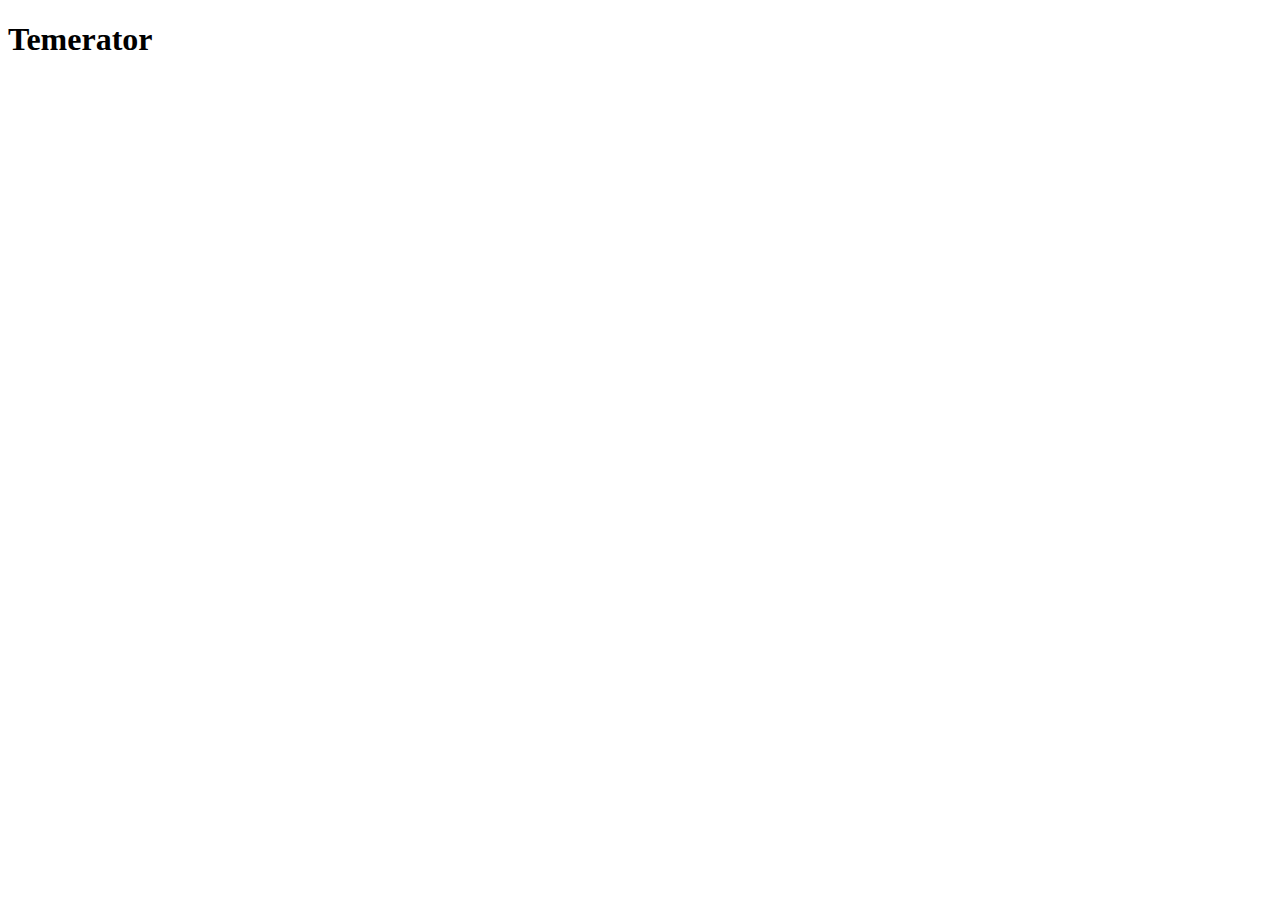
==== view/index.html @ ba107780 "Ajout MVC" ====
<!DOCTYPE html>
<html>
  <head>
    <meta name="viewport" content="width=device-width, initial-scale=1.0">
    <title>Temerator</title>
    <link rel="shortcut icon" href="/images/favicon.ico" />
    <link rel="stylesheet" href="https://stackpath.bootstrapcdn.com/bootstrap/4.5.0/css/bootstrap.min.css" integrity="sha384-9aIt2nRpC12Uk9gS9baDl411NQApFmC26EwAOH8WgZl5MYYxFfc+NcPb1dKGj7Sk" crossorigin="anonymous">
  </head>


  <body>
    <h1>Temerator<h1>

      <div></div>
      <p></p>

  </body>

  </html>
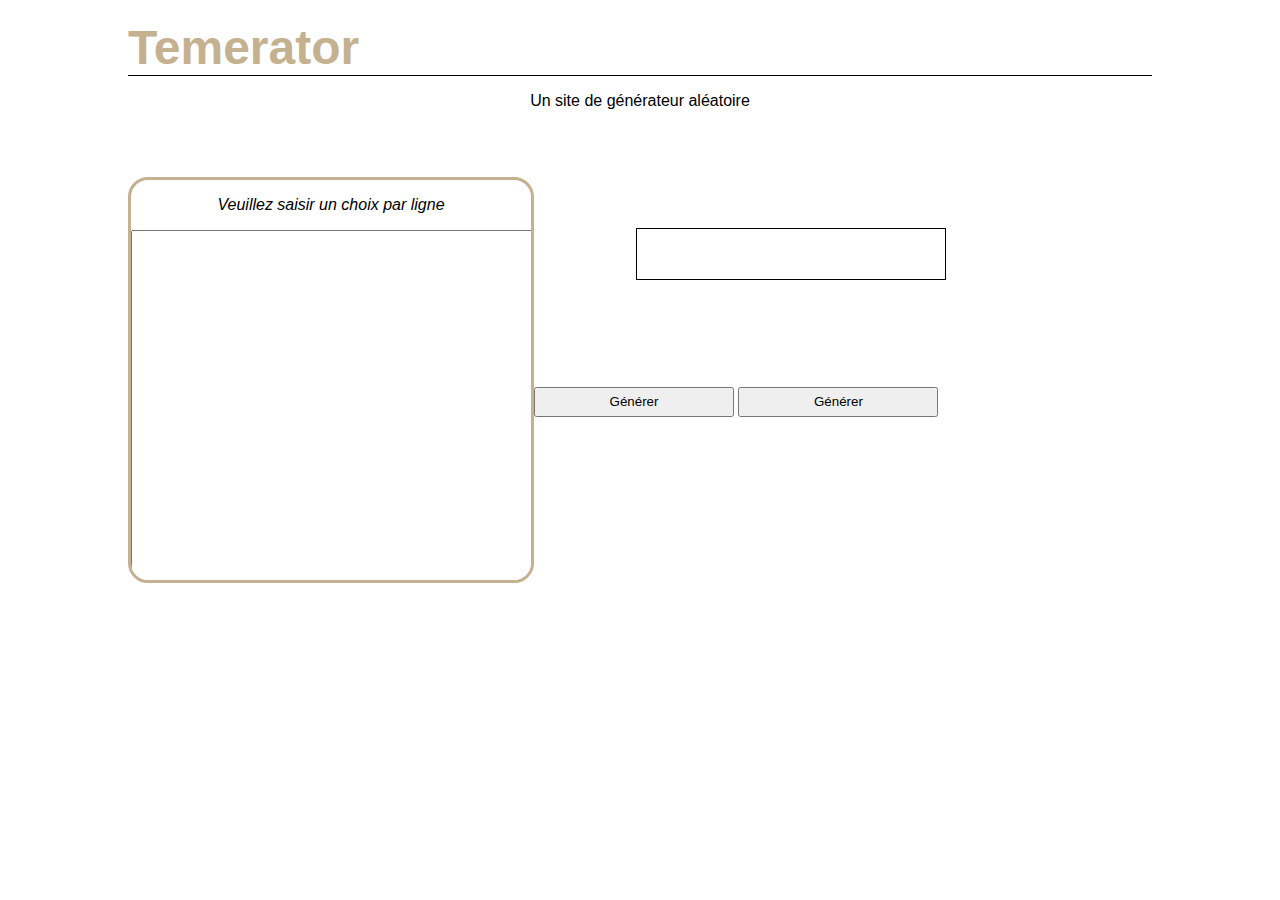
==== commit f3d2a71e: "Updated" ====
--- a/view/index.html
+++ b/view/index.html
@@ -3,16 +3,44 @@
   <head>
     <meta name="viewport" content="width=device-width, initial-scale=1.0">
     <title>Temerator</title>
-    <link rel="shortcut icon" href="/images/favicon.ico" />
-    <link rel="stylesheet" href="https://stackpath.bootstrapcdn.com/bootstrap/4.5.0/css/bootstrap.min.css" integrity="sha384-9aIt2nRpC12Uk9gS9baDl411NQApFmC26EwAOH8WgZl5MYYxFfc+NcPb1dKGj7Sk" crossorigin="anonymous">
+    <link type="text/css" rel="stylesheet" href="css/main.css" />
+    <link rel="shortcut icon" href="/img/favicon.ico" />
+    <!-- <link rel="stylesheet" href="https://stackpath.bootstrapcdn.com/bootstrap/4.5.0/css/bootstrap.min.css" integrity="sha384-9aIt2nRpC12Uk9gS9baDl411NQApFmC26EwAOH8WgZl5MYYxFfc+NcPb1dKGj7Sk" crossorigin="anonymous"> -->
   </head>
 
 
-  <body>
-    <h1>Temerator<h1>
+<body>
+<div class="container">
+      <div class="header">
+        <h1>Temerator<h1>
+      </div>
 
-      <div></div>
-      <p></p>
+        <div class="slogan">
+          <p > Un site de générateur aléatoire</p>
+          <!-- <p >Lorem ipsum dolor sit amet, consectetur adipisicing elit, sed do eiusmod tempor incididunt ut labore et dolore magna aliqua. Ut enim ad minim veniam, quis nostrud exercitation ullamco laboris nisi ut aliquip ex ea commodo consequat. Duis aute irure dolor in reprehenderit in voluptate velit esse cillum dolore eu fugiat nulla pariatur. Excepteur sint occaecat cupidatat non proident, sunt in culpa qui officia deserunt mollit anim id est laborum.</p> -->
+        </div>
+
+          <div class="choix" >
+            <p>Veuillez saisir un choix par ligne</p>
+            <textarea></textarea>
+          </div>
+        <div class="content">
+            <div class="resultat">
+              <span>
+              </span>
+            </div>
+
+
+            <div class="bouton">
+              <button type="submit">Générer</button>
+              <button type="submit">Générer</button>
+
+            </div>
+
+      </div>
+
+
+</div>
 
   </body>
 
--- a/view/css/main.css
+++ b/view/css/main.css
@@ -0,0 +1,72 @@
+
+body,html{
+  height: 100%;
+  width: 100%;
+  margin:0;
+  padding:0;
+  scroll-behavior: smooth;
+}
+*{
+  font-family: Arial;
+}
+
+.container{
+  margin: auto;
+  width: 80%;
+
+}
+a{
+  color: black;
+  text-decoration: none;
+
+}
+.header{
+  padding-top: 20px;
+  border-bottom: 1px solid black;
+}
+h1{
+  margin: auto;
+  color: #C4B190;
+  font-size: 3em;
+}
+.slogan{
+  margin: auto;
+  text-align: center;
+}
+.row{
+  margin: 5%;
+}
+.resultat{
+  display: inline-block;
+  margin:10%;
+  border: 1px solid black;
+  width: 30%;
+  height: 50px;
+}
+.choix{
+  float: left;
+  margin-top: 5%;
+  border:3px solid #C4B190;
+  border-radius: 20px;
+  width: 400px;
+  height: 400px;
+  overflow: hidden;
+}
+.choix p{
+  text-align: center;
+  font-style: italic;
+}
+textarea{
+  padding: 10px;
+  width: 100% ;
+  height: 100%;
+}
+.bouton{
+  margin-left: 30%;
+}
+.bouton button{
+  width: 200px;
+  height: 30px;
+  margin: auto;
+
+}
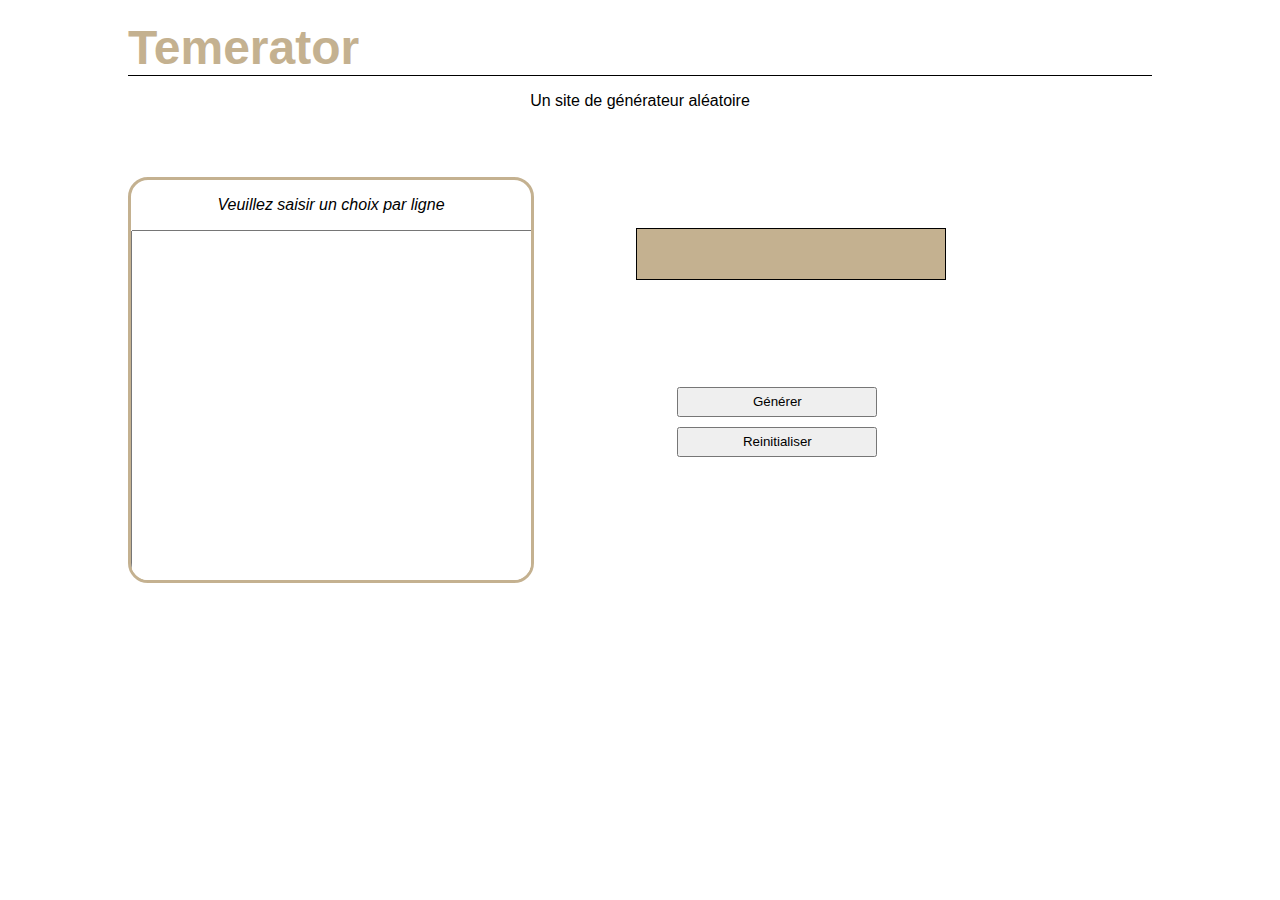
==== commit 10c8c95a: "maintenance" ====
--- a/view/index.html
+++ b/view/index.html
@@ -33,7 +33,7 @@
 
             <div class="bouton">
               <button type="submit">Générer</button>
-              <button type="submit">Générer</button>
+              <button type="submit">Reinitialiser</button>
 
             </div>
 
--- a/view/css/main.css
+++ b/view/css/main.css
@@ -42,6 +42,7 @@
   border: 1px solid black;
   width: 30%;
   height: 50px;
+  background-color: #C4B190;
 }
 .choix{
   float: left;
@@ -64,9 +65,12 @@
 .bouton{
   margin-left: 30%;
 }
+
 .bouton button{
   width: 200px;
-  height: 30px;
+  height: 30px; 
   margin: auto;
+  margin-left: 20%;
+  margin-bottom: 10px;
 
 }
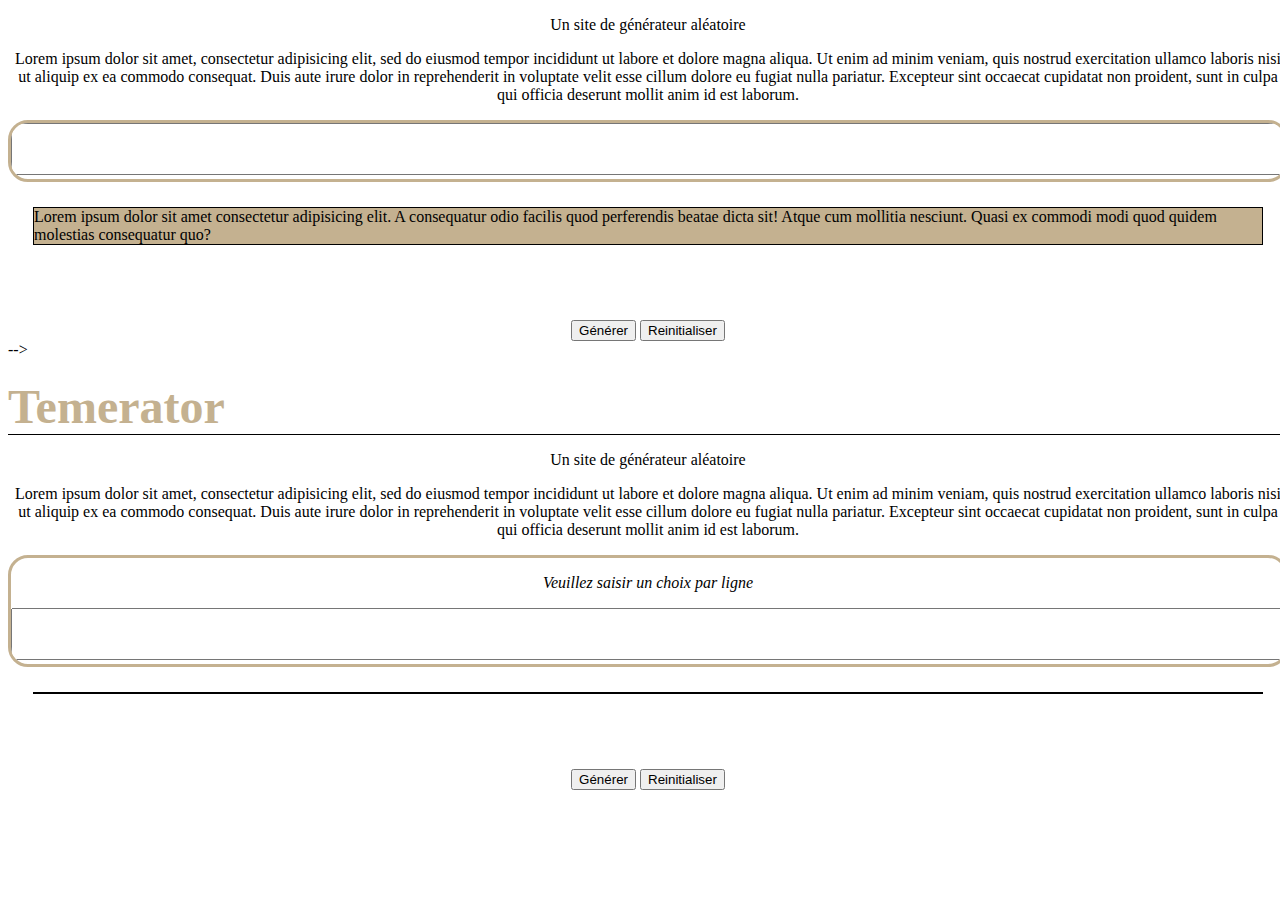
==== commit 0cccb6a8: "responsive" ====
--- a/view/index.html
+++ b/view/index.html
@@ -5,9 +5,9 @@
     <title>Temerator</title>
     <link type="text/css" rel="stylesheet" href="css/main.css" />
     <link rel="shortcut icon" href="/img/favicon.ico" />
-    <!-- <link rel="stylesheet" href="https://stackpath.bootstrapcdn.com/bootstrap/4.5.0/css/bootstrap.min.css" integrity="sha384-9aIt2nRpC12Uk9gS9baDl411NQApFmC26EwAOH8WgZl5MYYxFfc+NcPb1dKGj7Sk" crossorigin="anonymous"> -->
+     <link rel="stylesheet" href="https://stackpath.bootstrapcdn.com/bootstrap/4.5.0/css/bootstrap.min.css" integrity="sha384-9aIt2nRpC12Uk9gS9baDl411NQApFmC26EwAOH8WgZl5MYYxFfc+NcPb1dKGj7Sk" crossorigin="anonymous"> 
   </head>
-
+<!--
 
 <body>
 <div class="container">
@@ -15,28 +15,49 @@
         <h1>Temerator<h1>
       </div>
 
-        <div class="slogan">
+        <!-- <div class="slogan"> -->
+        <div class="col-sm-12 slogan">
           <p > Un site de générateur aléatoire</p>
-          <!-- <p >Lorem ipsum dolor sit amet, consectetur adipisicing elit, sed do eiusmod tempor incididunt ut labore et dolore magna aliqua. Ut enim ad minim veniam, quis nostrud exercitation ullamco laboris nisi ut aliquip ex ea commodo consequat. Duis aute irure dolor in reprehenderit in voluptate velit esse cillum dolore eu fugiat nulla pariatur. Excepteur sint occaecat cupidatat non proident, sunt in culpa qui officia deserunt mollit anim id est laborum.</p> -->
+          <p >Lorem ipsum dolor sit amet, consectetur adipisicing elit, sed do eiusmod tempor incididunt ut labore et dolore magna aliqua. Ut enim ad minim veniam, quis nostrud exercitation ullamco laboris nisi ut aliquip ex ea commodo consequat. Duis aute irure dolor in reprehenderit in voluptate velit esse cillum dolore eu fugiat nulla pariatur. Excepteur sint occaecat cupidatat non proident, sunt in culpa qui officia deserunt mollit anim id est laborum.</p>
         </div>
 
-          <div class="choix" >
-            <p>Veuillez saisir un choix par ligne</p>
-            <textarea></textarea>
-          </div>
-        <div class="content">
-            <div class="resultat">
-              <span>
-              </span>
+          <!-- <div class="choix" > -->
+            <div class="row">
+
+              <div class="col-sm-6 choix">
+                <!-- <p>Veuillez saisir un choix par ligne</p> -->
+
+                <textarea></textarea>
+              </div>
+            <!-- <div class="content"> -->
+                <div class="col-sm-3 offset-sm-2 resultat">
+                  <!-- <div class="resultat"> -->
+                    <span>
+                      Lorem ipsum dolor sit amet consectetur adipisicing elit. A consequatur odio facilis quod perferendis beatae dicta sit! Atque cum mollitia nesciunt. Quasi ex commodi modi quod quidem molestias consequatur quo?
+                    </span>
+                </div>
+
+                <!-- <div class="col-sm-12 button justify-content-center">
+                  <button type="submit">Générer</button>
+                  <button type="submit">Reinitialiser</button>
+                </div> -->
+
             </div>
+              <!-- <div class="bouton"> -->
+              <div class="col-sm bouton ">
+                <button type="submit">Générer</button>
+                    <button type="submit">Reinitialiser</button>
+              </div>
 
 
-            <div class="bouton">
-              <button type="submit">Générer</button>
-              <button type="submit">Reinitialiser</button>
+               
+                
 
             </div>
+            
 
+
+            
       </div>
 
 
@@ -44,4 +65,42 @@
 
   </body>
 
-  </html>
+  </html> -->
+
+
+  <body>
+  <div class="container">
+        <div class="header">
+          <h1>Temerator<h1>
+        </div>
+
+          <div class="slogan">
+            <p > Un site de générateur aléatoire</p>
+            <p >Lorem ipsum dolor sit amet, consectetur adipisicing elit, sed do eiusmod tempor incididunt ut labore et dolore magna aliqua. Ut enim ad minim veniam, quis nostrud exercitation ullamco laboris nisi ut aliquip ex ea commodo consequat. Duis aute irure dolor in reprehenderit in voluptate velit esse cillum dolore eu fugiat nulla pariatur. Excepteur sint occaecat cupidatat non proident, sunt in culpa qui officia deserunt mollit anim id est laborum.</p>
+          </div>
+
+            <div class="choix" >
+              <p>Veuillez saisir un choix par ligne</p>
+              <textarea></textarea>
+            </div>
+          <div class="content">
+              <div class="resultat">
+                <span>
+                </span>
+              </div>
+
+
+              <div class="bouton">
+                <button type="submit">Générer</button>
+                <button type="submit">Reinitialiser</button>
+
+              </div>
+
+        </div>
+
+
+  </div>
+
+    </body>
+
+    </html>
--- a/view/css/main.css
+++ b/view/css/main.css
@@ -2,19 +2,25 @@
 body,html{
   height: 100%;
   width: 100%;
-  margin:0;
+  /* margin:0;
   padding:0;
+<<<<<<< HEAD
+  scroll-behavior: smooth; */
+} 
+=======
   scroll-behavior: smooth;
+  background-color: #fcfcfc;
 }
+>>>>>>> 3cd3135a14087bb8f0aca13f21f6f64783006563
 *{
   font-family: Arial;
 }
 
-.container{
+/* .container{
   margin: auto;
   width: 80%;
 
-}
+} */
 a{
   color: black;
   text-decoration: none;
@@ -30,28 +36,42 @@
   font-size: 3em;
 }
 .slogan{
-  margin: auto;
+  /* margin: auto; */
   text-align: center;
 }
-.row{
+/* .row{
   margin: 5%;
-}
-.resultat{
+} */
+/* .resultat{
   display: inline-block;
   margin:10%;
   border: 1px solid black;
   width: 30%;
   height: 50px;
   background-color: #C4B190;
+} */
+
+.resultat{
+  
+  border: 1px solid black;
+  background-color: #C4B190;
+  margin: 25px;
+  
 }
 .choix{
-  float: left;
-  margin-top: 5%;
+  /* float: left; */
+  /* margin-top: 5%; */
   border:3px solid #C4B190;
   border-radius: 20px;
-  width: 400px;
-  height: 400px;
+<<<<<<< HEAD
+  /* width: 400px; */
+  /* height: 400px;
+  overflow: hidden; */
+=======
+  width: 40%;
+  height: 70%;
   overflow: hidden;
+>>>>>>> 3cd3135a14087bb8f0aca13f21f6f64783006563
 }
 .choix p{
   text-align: center;
@@ -62,15 +82,28 @@
   width: 100% ;
   height: 100%;
 }
+.bouton button{
+  
+  margin-top:50px ;
+  /* margin-left: 30%; */
+}
 .bouton{
-  margin-left: 30%;
+  text-align: center;
 }
 
+<<<<<<< HEAD
+/*.bouton button{
+   width: 200px;
+  height: 30px; 
+=======
 .bouton button{
   width: 200px;
-  height: 30px; 
+  height: 30px;
+>>>>>>> 3cd3135a14087bb8f0aca13f21f6f64783006563
   margin: auto;
   margin-left: 20%;
   margin-bottom: 10px;
+   */
 
-}
+
+
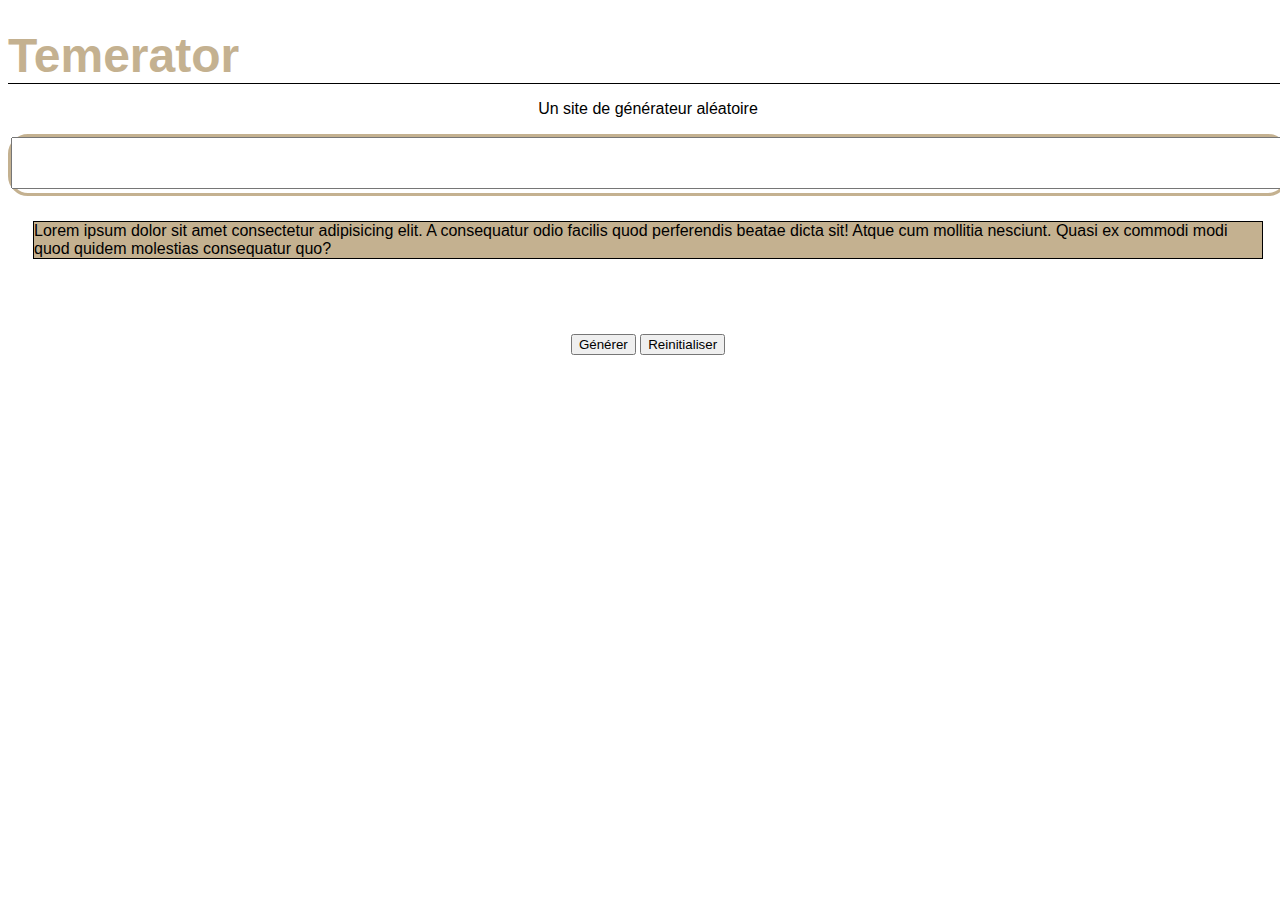
==== commit 9f837fbb: "les js Merge branch 'master' of https://github.com/24eme/temerator" ====
--- a/view/index.html
+++ b/view/index.html
@@ -7,7 +7,7 @@
     <link rel="shortcut icon" href="/img/favicon.ico" />
      <link rel="stylesheet" href="https://stackpath.bootstrapcdn.com/bootstrap/4.5.0/css/bootstrap.min.css" integrity="sha384-9aIt2nRpC12Uk9gS9baDl411NQApFmC26EwAOH8WgZl5MYYxFfc+NcPb1dKGj7Sk" crossorigin="anonymous"> 
   </head>
-<!--
+
 
 <body>
 <div class="container">
@@ -18,7 +18,7 @@
         <!-- <div class="slogan"> -->
         <div class="col-sm-12 slogan">
           <p > Un site de générateur aléatoire</p>
-          <p >Lorem ipsum dolor sit amet, consectetur adipisicing elit, sed do eiusmod tempor incididunt ut labore et dolore magna aliqua. Ut enim ad minim veniam, quis nostrud exercitation ullamco laboris nisi ut aliquip ex ea commodo consequat. Duis aute irure dolor in reprehenderit in voluptate velit esse cillum dolore eu fugiat nulla pariatur. Excepteur sint occaecat cupidatat non proident, sunt in culpa qui officia deserunt mollit anim id est laborum.</p>
+          <!-- <p >Lorem ipsum dolor sit amet, consectetur adipisicing elit, sed do eiusmod tempor incididunt ut labore et dolore magna aliqua. Ut enim ad minim veniam, quis nostrud exercitation ullamco laboris nisi ut aliquip ex ea commodo consequat. Duis aute irure dolor in reprehenderit in voluptate velit esse cillum dolore eu fugiat nulla pariatur. Excepteur sint occaecat cupidatat non proident, sunt in culpa qui officia deserunt mollit anim id est laborum.</p> -->
         </div>
 
           <!-- <div class="choix" > -->
@@ -65,42 +65,4 @@
 
   </body>
 
-  </html> -->
-
-
-  <body>
-  <div class="container">
-        <div class="header">
-          <h1>Temerator<h1>
-        </div>
-
-          <div class="slogan">
-            <p > Un site de générateur aléatoire</p>
-            <p >Lorem ipsum dolor sit amet, consectetur adipisicing elit, sed do eiusmod tempor incididunt ut labore et dolore magna aliqua. Ut enim ad minim veniam, quis nostrud exercitation ullamco laboris nisi ut aliquip ex ea commodo consequat. Duis aute irure dolor in reprehenderit in voluptate velit esse cillum dolore eu fugiat nulla pariatur. Excepteur sint occaecat cupidatat non proident, sunt in culpa qui officia deserunt mollit anim id est laborum.</p>
-          </div>
-
-            <div class="choix" >
-              <p>Veuillez saisir un choix par ligne</p>
-              <textarea></textarea>
-            </div>
-          <div class="content">
-              <div class="resultat">
-                <span>
-                </span>
-              </div>
-
-
-              <div class="bouton">
-                <button type="submit">Générer</button>
-                <button type="submit">Reinitialiser</button>
-
-              </div>
-
-        </div>
-
-
-  </div>
-
-    </body>
-
-    </html>
+  </html>
--- a/view/css/main.css
+++ b/view/css/main.css
@@ -4,14 +4,8 @@
   width: 100%;
   /* margin:0;
   padding:0;
-<<<<<<< HEAD
   scroll-behavior: smooth; */
 } 
-=======
-  scroll-behavior: smooth;
-  background-color: #fcfcfc;
-}
->>>>>>> 3cd3135a14087bb8f0aca13f21f6f64783006563
 *{
   font-family: Arial;
 }
@@ -63,15 +57,9 @@
   /* margin-top: 5%; */
   border:3px solid #C4B190;
   border-radius: 20px;
-<<<<<<< HEAD
   /* width: 400px; */
   /* height: 400px;
   overflow: hidden; */
-=======
-  width: 40%;
-  height: 70%;
-  overflow: hidden;
->>>>>>> 3cd3135a14087bb8f0aca13f21f6f64783006563
 }
 .choix p{
   text-align: center;
@@ -91,15 +79,9 @@
   text-align: center;
 }
 
-<<<<<<< HEAD
 /*.bouton button{
    width: 200px;
   height: 30px; 
-=======
-.bouton button{
-  width: 200px;
-  height: 30px;
->>>>>>> 3cd3135a14087bb8f0aca13f21f6f64783006563
   margin: auto;
   margin-left: 20%;
   margin-bottom: 10px;
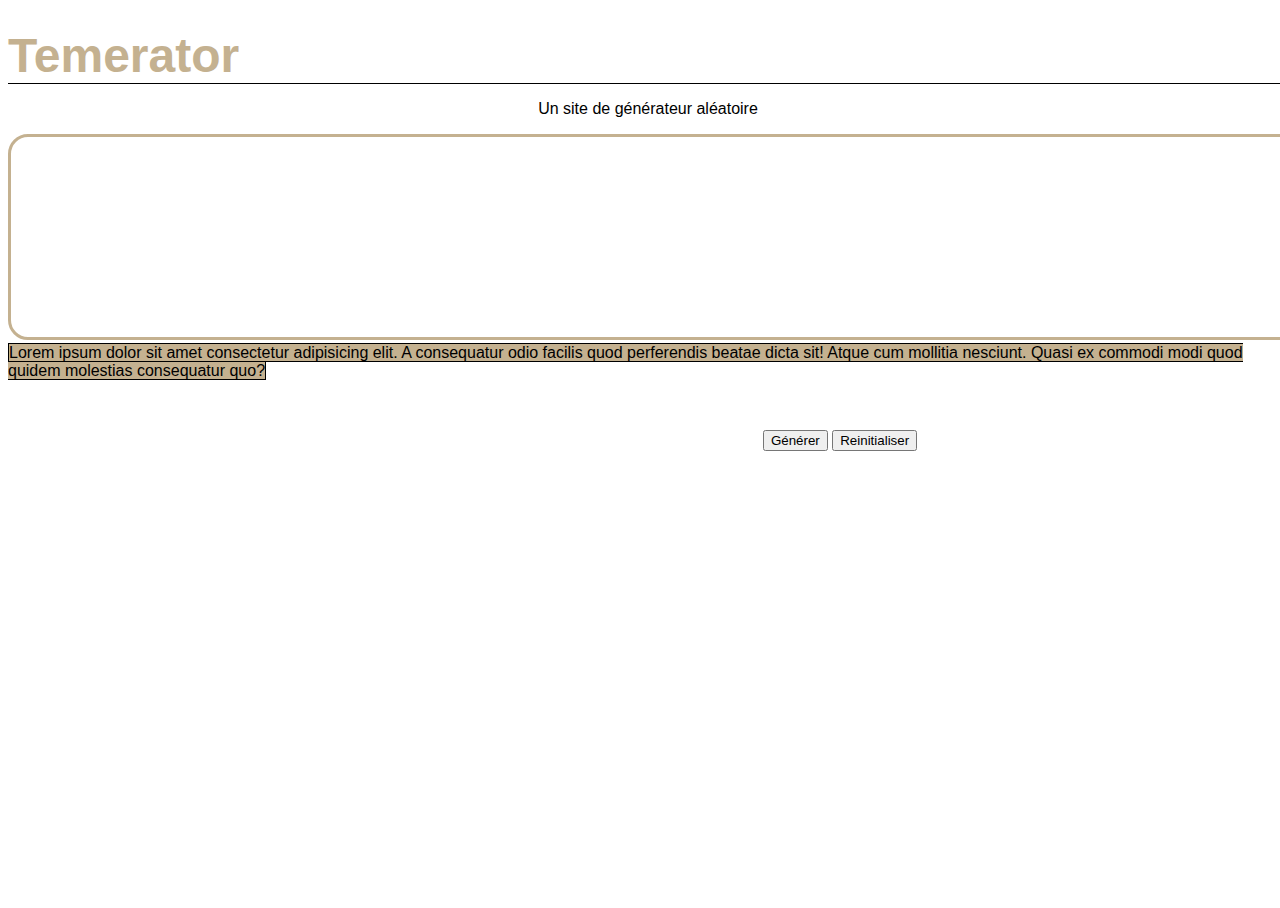
==== commit c47c9ac7: "quelques retouche" ====
--- a/view/index.html
+++ b/view/index.html
@@ -25,16 +25,20 @@
             <div class="row">
 
               <div class="col-sm-6 choix">
-                <!-- <p>Veuillez saisir un choix par ligne</p> -->
+                 
+                    <!-- <p>Veuillez saisir un choix par ligne</p> -->
 
-                <textarea></textarea>
+                  <textarea rows="12"></textarea>
+               
+              
               </div>
             <!-- <div class="content"> -->
-                <div class="col-sm-3 offset-sm-2 resultat">
+                <div class="col-sm-3 offset-sm-2 ">
                   <!-- <div class="resultat"> -->
-                    <span>
+                    <span class="resultat">
                       Lorem ipsum dolor sit amet consectetur adipisicing elit. A consequatur odio facilis quod perferendis beatae dicta sit! Atque cum mollitia nesciunt. Quasi ex commodi modi quod quidem molestias consequatur quo?
                     </span>
+                    
                 </div>
 
                 <!-- <div class="col-sm-12 button justify-content-center">
--- a/view/css/main.css
+++ b/view/css/main.css
@@ -45,21 +45,22 @@
   background-color: #C4B190;
 } */
 
-.resultat{
+span.resultat{
   
   border: 1px solid black;
   background-color: #C4B190;
-  margin: 25px;
+  /* margin: 25px; */
   
 }
-.choix{
+.choix textarea{
   /* float: left; */
   /* margin-top: 5%; */
   border:3px solid #C4B190;
   border-radius: 20px;
+  /* margin: auto; */
   /* width: 400px; */
-  /* height: 400px;
-  overflow: hidden; */
+   /* height: 400px;   */
+  /* overflow: hidden;  */
 }
 .choix p{
   text-align: center;
@@ -68,15 +69,16 @@
 textarea{
   padding: 10px;
   width: 100% ;
-  height: 100%;
+  /* height: 100%; */
 }
 .bouton button{
   
   margin-top:50px ;
-  /* margin-left: 30%; */
+
 }
 .bouton{
   text-align: center;
+  margin-left: 30%;
 }
 
 /*.bouton button{
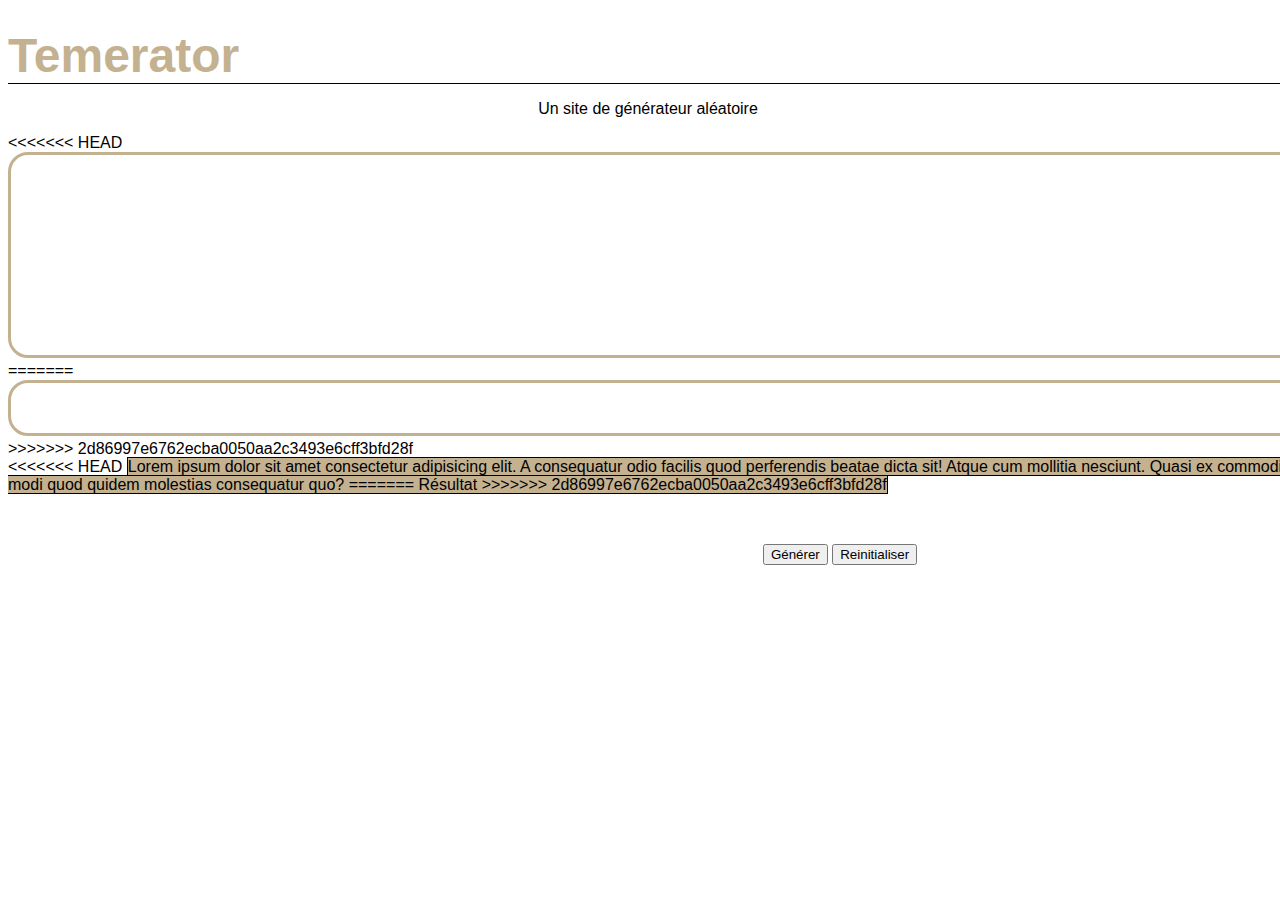
==== commit 81e10e39: "quelques retouche" ====
--- a/view/index.html
+++ b/view/index.html
@@ -5,7 +5,8 @@
     <title>Temerator</title>
     <link type="text/css" rel="stylesheet" href="css/main.css" />
     <link rel="shortcut icon" href="/img/favicon.ico" />
-     <link rel="stylesheet" href="https://stackpath.bootstrapcdn.com/bootstrap/4.5.0/css/bootstrap.min.css" integrity="sha384-9aIt2nRpC12Uk9gS9baDl411NQApFmC26EwAOH8WgZl5MYYxFfc+NcPb1dKGj7Sk" crossorigin="anonymous"> 
+     <link rel="stylesheet" href="https://stackpath.bootstrapcdn.com/bootstrap/4.5.0/css/bootstrap.min.css" integrity="sha384-9aIt2nRpC12Uk9gS9baDl411NQApFmC26EwAOH8WgZl5MYYxFfc+NcPb1dKGj7Sk" crossorigin="anonymous">
+     <script src="js/script.js"></script>
   </head>
 
 
@@ -28,15 +29,24 @@
                  
                     <!-- <p>Veuillez saisir un choix par ligne</p> -->
 
+<<<<<<< HEAD
                   <textarea rows="12"></textarea>
                
               
+=======
+                <textarea id = "textarea"></textarea>
+>>>>>>> 2d86997e6762ecba0050aa2c3493e6cff3bfd28f
               </div>
             <!-- <div class="content"> -->
                 <div class="col-sm-3 offset-sm-2 ">
                   <!-- <div class="resultat"> -->
+<<<<<<< HEAD
                     <span class="resultat">
                       Lorem ipsum dolor sit amet consectetur adipisicing elit. A consequatur odio facilis quod perferendis beatae dicta sit! Atque cum mollitia nesciunt. Quasi ex commodi modi quod quidem molestias consequatur quo?
+=======
+                    <span id="resultat">
+                        Résultat
+>>>>>>> 2d86997e6762ecba0050aa2c3493e6cff3bfd28f
                     </span>
                     
                 </div>
@@ -49,19 +59,19 @@
             </div>
               <!-- <div class="bouton"> -->
               <div class="col-sm bouton ">
-                <button type="submit">Générer</button>
-                    <button type="submit">Reinitialiser</button>
+                <button type="submit" onclick="Generate()">Générer</button>
+                    <button type="submit" onclick="Reinitialiser()">Reinitialiser</button>
               </div>
 
 
-               
-                
+
+
 
             </div>
-            
 
 
-            
+
+
       </div>
 
 
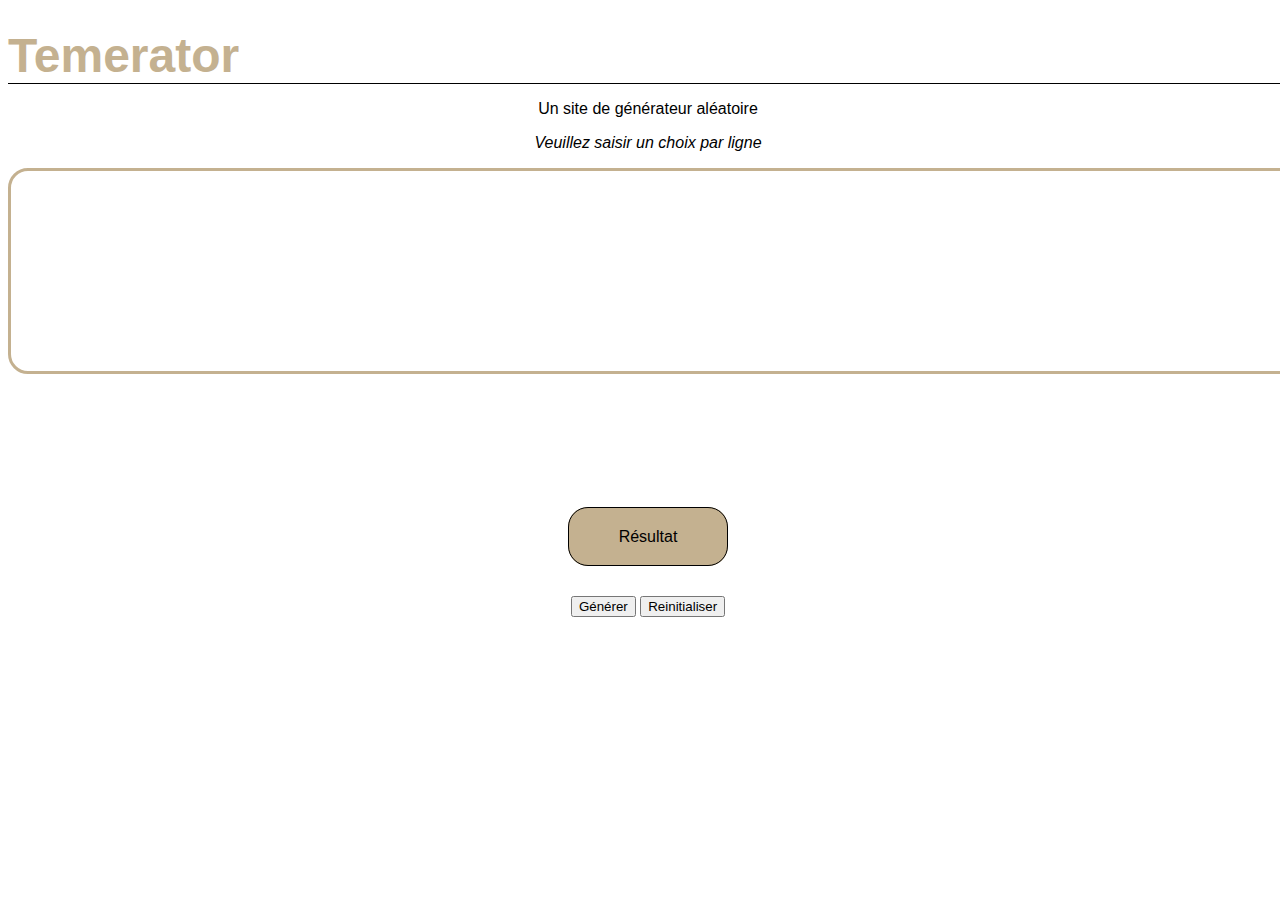
==== commit a45808f3: "version finale index.html" ====
--- a/view/index.html
+++ b/view/index.html
@@ -1,82 +1,82 @@
 <!DOCTYPE html>
 <html>
-  <head>
-    <meta name="viewport" content="width=device-width, initial-scale=1.0">
-    <title>Temerator</title>
-    <link type="text/css" rel="stylesheet" href="css/main.css" />
-    <link rel="shortcut icon" href="/img/favicon.ico" />
-     <link rel="stylesheet" href="https://stackpath.bootstrapcdn.com/bootstrap/4.5.0/css/bootstrap.min.css" integrity="sha384-9aIt2nRpC12Uk9gS9baDl411NQApFmC26EwAOH8WgZl5MYYxFfc+NcPb1dKGj7Sk" crossorigin="anonymous">
-     <script src="js/script.js"></script>
-  </head>
+
+<head>
+  <meta name="viewport" content="width=device-width, initial-scale=1.0">
+  <title>Temerator</title>
+  <link type="text/css" rel="stylesheet" href="css/main.css" />
+  <link rel="shortcut icon" href="/img/favicon.ico" />
+  <link rel="stylesheet" href="https://stackpath.bootstrapcdn.com/bootstrap/4.5.0/css/bootstrap.min.css"
+    integrity="sha384-9aIt2nRpC12Uk9gS9baDl411NQApFmC26EwAOH8WgZl5MYYxFfc+NcPb1dKGj7Sk" crossorigin="anonymous">
+  <script src="js/script.js"></script>
+</head>
 
 
 <body>
-<div class="container">
-      <div class="header">
-        <h1>Temerator<h1>
+  <div class="container">
+    <div class="header">
+      <h1>Temerator<h1>
+    </div>
+
+    <!-- <div class="slogan"> -->
+    <div class="col-sm-12 slogan">
+      <p> Un site de générateur aléatoire</p>
+      <!-- <p >Lorem ipsum dolor sit amet, consectetur adipisicing elit, sed do eiusmod tempor incididunt ut labore et dolore magna aliqua. Ut enim ad minim veniam, quis nostrud exercitation ullamco laboris nisi ut aliquip ex ea commodo consequat. Duis aute irure dolor in reprehenderit in voluptate velit esse cillum dolore eu fugiat nulla pariatur. Excepteur sint occaecat cupidatat non proident, sunt in culpa qui officia deserunt mollit anim id est laborum.</p> -->
+    </div>
+
+    <!-- <div class="choix" > -->
+    <div class="row">
+
+      <div class="col-sm-6 choix">
+
+        <p>Veuillez saisir un choix par ligne</p>
+
+
+        <textarea id="textarea" rows="12"></textarea>
+
+
+
+
+      </div>
+      <!-- <div class="content"> -->
+      <div class="col-sm-3  return offset-sm-2">
+        <!-- <div class="resultat"> -->
+
+        <span class="resultat" id="resultat">
+          Résultat
+          <!-- <span id="resultat">
+                        Résultat -->
+
+        </span>
+
       </div>
 
-        <!-- <div class="slogan"> -->
-        <div class="col-sm-12 slogan">
-          <p > Un site de générateur aléatoire</p>
-          <!-- <p >Lorem ipsum dolor sit amet, consectetur adipisicing elit, sed do eiusmod tempor incididunt ut labore et dolore magna aliqua. Ut enim ad minim veniam, quis nostrud exercitation ullamco laboris nisi ut aliquip ex ea commodo consequat. Duis aute irure dolor in reprehenderit in voluptate velit esse cillum dolore eu fugiat nulla pariatur. Excepteur sint occaecat cupidatat non proident, sunt in culpa qui officia deserunt mollit anim id est laborum.</p> -->
-        </div>
-
-          <!-- <div class="choix" > -->
-            <div class="row">
-
-              <div class="col-sm-6 choix">
-                 
-                    <!-- <p>Veuillez saisir un choix par ligne</p> -->
-
-<<<<<<< HEAD
-                  <textarea rows="12"></textarea>
-               
-              
-=======
-                <textarea id = "textarea"></textarea>
->>>>>>> 2d86997e6762ecba0050aa2c3493e6cff3bfd28f
-              </div>
-            <!-- <div class="content"> -->
-                <div class="col-sm-3 offset-sm-2 ">
-                  <!-- <div class="resultat"> -->
-<<<<<<< HEAD
-                    <span class="resultat">
-                      Lorem ipsum dolor sit amet consectetur adipisicing elit. A consequatur odio facilis quod perferendis beatae dicta sit! Atque cum mollitia nesciunt. Quasi ex commodi modi quod quidem molestias consequatur quo?
-=======
-                    <span id="resultat">
-                        Résultat
->>>>>>> 2d86997e6762ecba0050aa2c3493e6cff3bfd28f
-                    </span>
-                    
-                </div>
-
-                <!-- <div class="col-sm-12 button justify-content-center">
+      <!-- <div class="col-sm-12 button justify-content-center">
                   <button type="submit">Générer</button>
                   <button type="submit">Reinitialiser</button>
                 </div> -->
 
-            </div>
-              <!-- <div class="bouton"> -->
-              <div class="col-sm bouton ">
-                <button type="submit" onclick="Generate()">Générer</button>
-                    <button type="submit" onclick="Reinitialiser()">Reinitialiser</button>
-              </div>
+    </div>
+    <!-- <div class="bouton"> -->
+    <div class="col-sm-5 offset-sm-7 bouton">
+      <button type="submit" onclick="Generate()">Générer</button>
+      <button type="submit" onclick="Reinitialiser()">Reinitialiser</button>
+    </div>
 
 
 
 
 
-            </div>
+  </div>
 
 
 
 
-      </div>
+  </div>
 
 
-</div>
+  </div>
 
-  </body>
+</body>
 
-  </html>
+</html>
--- a/view/css/main.css
+++ b/view/css/main.css
@@ -5,7 +5,7 @@
   /* margin:0;
   padding:0;
   scroll-behavior: smooth; */
-} 
+}
 *{
   font-family: Arial;
 }
@@ -33,34 +33,36 @@
   /* margin: auto; */
   text-align: center;
 }
-/* .row{
-  margin: 5%;
-} */
-/* .resultat{
-  display: inline-block;
-  margin:10%;
-  border: 1px solid black;
-  width: 30%;
-  height: 50px;
-  background-color: #C4B190;
-} */
 
-span.resultat{
-  
+
+
+
+ .return{
+   margin-top:150px ;
+   text-align: center;
+
+
+ }
+
+div .resultat{
   border: 1px solid black;
   background-color: #C4B190;
-  /* margin: 25px; */
-  
+  padding: 20px 50px;
+  border-radius: 20px;
+
+
+
+
+
+
+
 }
+
 .choix textarea{
-  /* float: left; */
-  /* margin-top: 5%; */
+
   border:3px solid #C4B190;
   border-radius: 20px;
-  /* margin: auto; */
-  /* width: 400px; */
-   /* height: 400px;   */
-  /* overflow: hidden;  */
+
 }
 .choix p{
   text-align: center;
@@ -69,25 +71,14 @@
 textarea{
   padding: 10px;
   width: 100% ;
-  /* height: 100%; */
+
 }
 .bouton button{
-  
+  text-align: center;
   margin-top:50px ;
 
 }
-.bouton{
+.bouton {
   text-align: center;
-  margin-left: 30%;
+
 }
-
-/*.bouton button{
-   width: 200px;
-  height: 30px; 
-  margin: auto;
-  margin-left: 20%;
-  margin-bottom: 10px;
-   */
-
-
-
